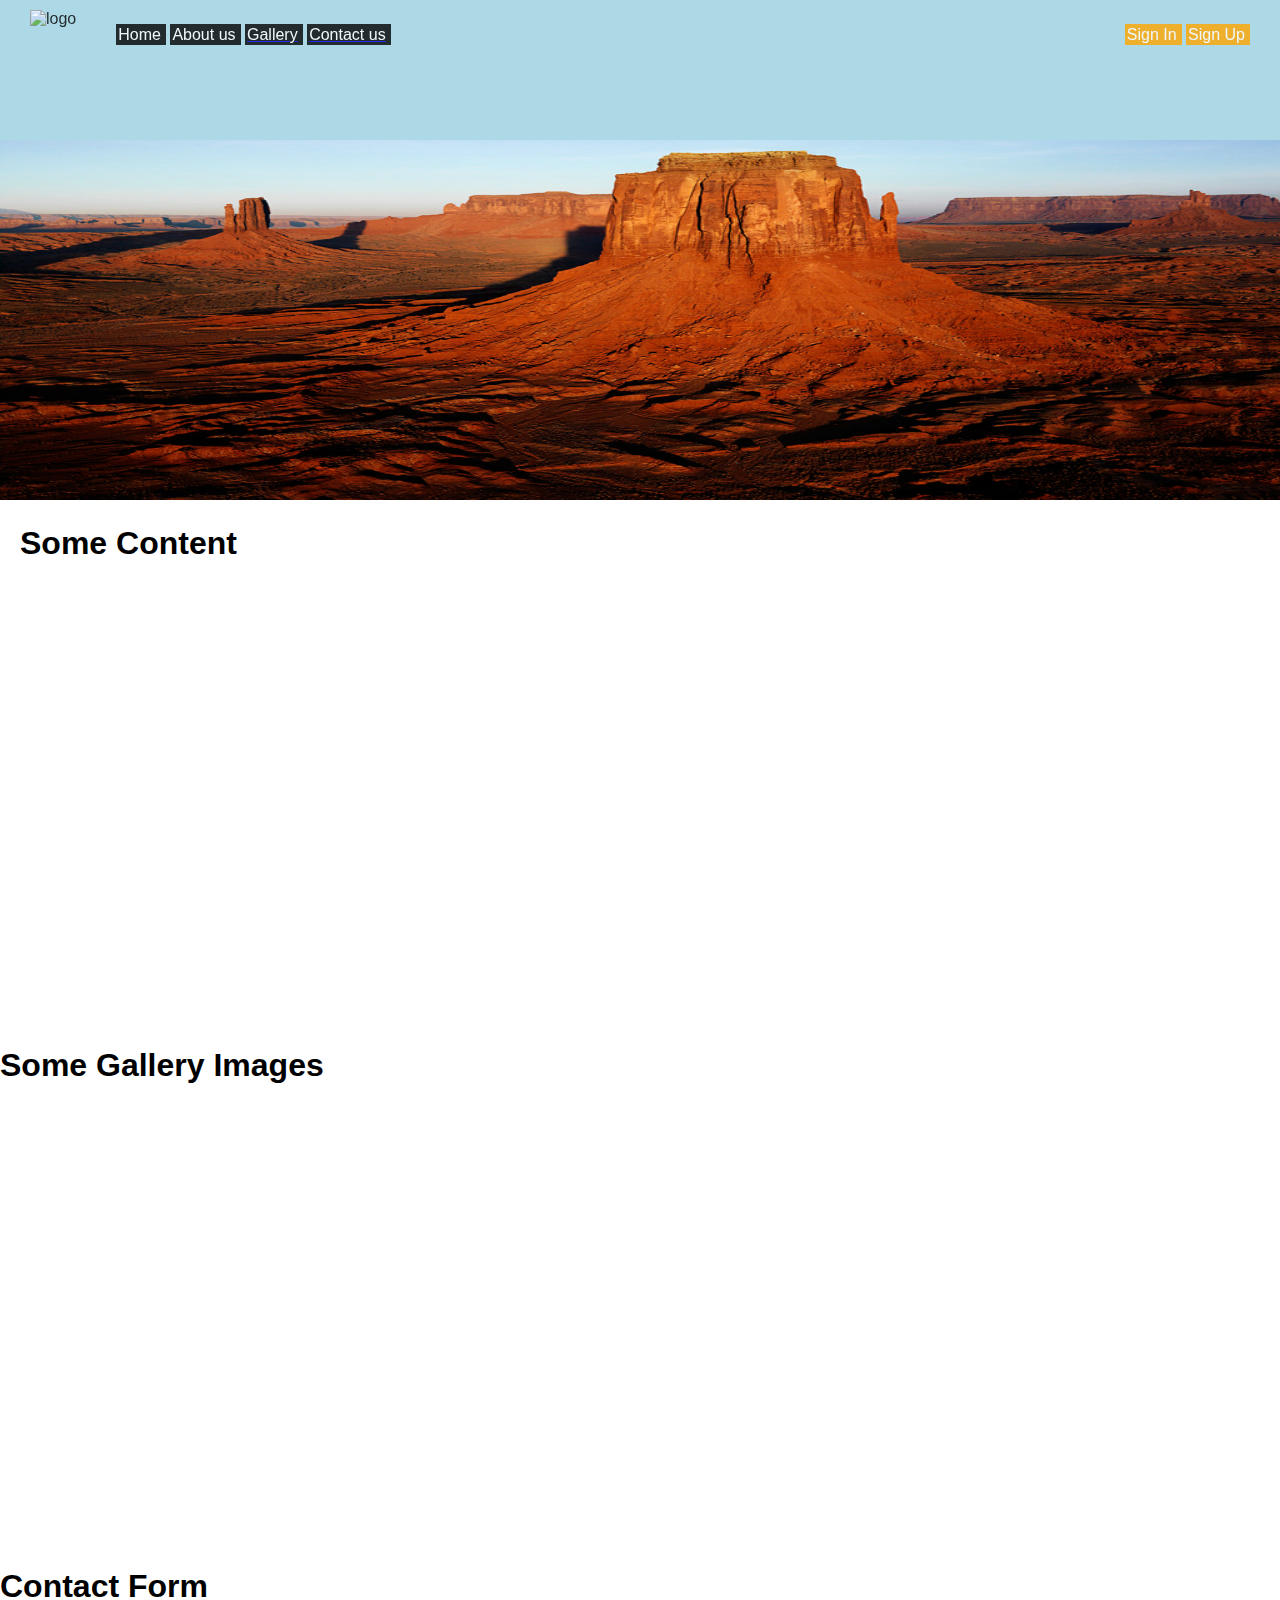
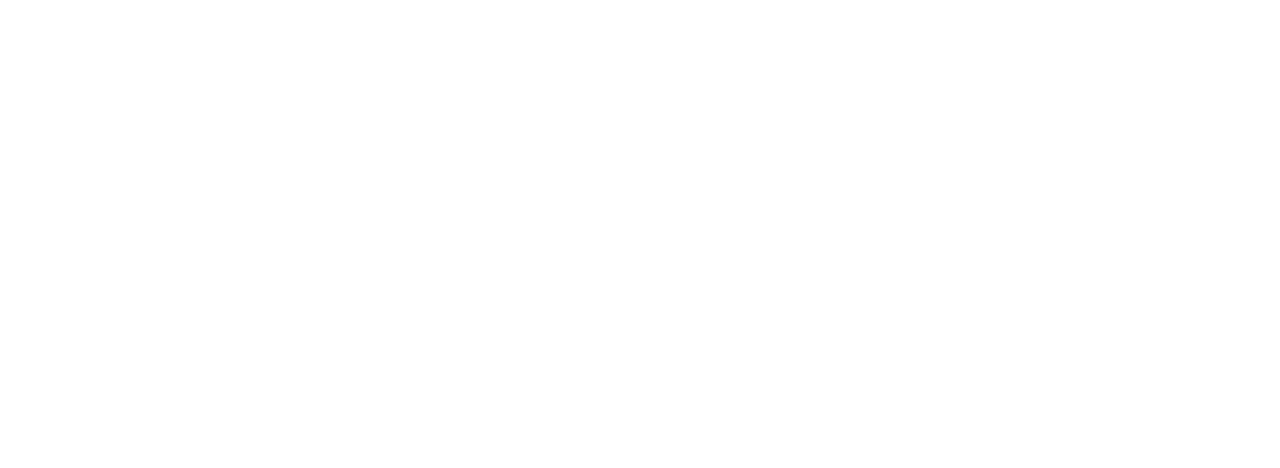
==== index.html @ 780ca343 "Change in Sign up and Sign in validation" ====
<!DOCTYPE html>
<html>
<head>
<meta charset="utf-8">
<meta name="viewport" content="width=device-width" />
<title>Demo</title>
<link rel="stylesheet" type="text/css" href="css/font.css">
<link rel="stylesheet" type="text/css" href="css/design.css">
<script type="text/javascript" src="js/jquery-2.1.3.min.js"></script>
<script type="text/javascript" src="js/logic.js"></script>
</head>
<body>
  <div class="wrapper">
    <!-- header -->
    <div class="header-container">
      <header>
        <div class="logo">
          <img src="images/lighthouse.jpg" alt="logo" width="100px"
            height="100px">
        </div>
        <nav class="menu">
          <ul class="menu--top">
            <li class="menu--top_list"><span class="menu--top_text">Home</span></li>
            <li class="menu--top_list"><span class="menu--top_text">About
                us</span></li>
            <li class="menu--top_list"><a href="#gallery"><span
                class="menu--top_text">Gallery</span></a></li>
            <li class="menu--top_list"><a href="#contact"><span
                class="menu--top_text">Contact us</span></a></li>
          </ul>
        </nav>
        <nav class="sign-buttons">
          <ul class="sign-buttons--top">
            <li class="sign-buttons--top_list"><span
              class="sign-buttons--top_text">Sign In</span></li>
            <li class="sign-buttons--top_list"><span
              class="sign-buttons--top_text">Sign Up</span></li>
          </ul>
        </nav>
      </header>
    </div>

    <!-- Content -->
    <div class="main">
      <div class="home">
        <div class="home-image">
          <img src="images/Desert.jpg" alt="Desert" width="100%"
            height="500px">
        </div>
      </div>
      <div class="about">
        <h1>Some Content</h1>
      </div>
      <div id="gallery">
        <h1>Some Gallery Images</h1>
      </div>
      <div id="contact">
        <h1>Contact Form</h1>
      </div>
    </div>

    
    <!-- Dialog container -->
    <div class="dialog-container">

      <!-- Sign In -->
      <form action="" class="dialog sign-in" id="sign-in" method="post">
        <div class="input-dialog">
          <label>User Name</label>
          <input type="text" id="usr_name" name="user_name" placeholder="Enter your username">
          <span class="error">This field is required</span>
        </div> 
        <div class="input-dialog">
          <label>Password</label>
          <input type="password" id="user_password" name="user_password" placeholder="Enter your password">
        </div> 
        <div class="input-dialog"><input type="submit" id="sign_in" value="Sign In"></div>
      </form>
      
      <!-- Sign Up -->
      <form action="" class="dialog sign-up" id="sign-up" method="post">
        <div class="input-dialog">
          <label class="input--dialog_text">Name</label>
          <input type="text" id="u_name" name="u_name" placeholder="Enter Name">
          <span class="error">This field is required</span>
        </div>
        <div class="input-dialog">
          <label class="input--dialog_text">Email</label>
          <input type="email" id="u_email" name=u_email" placeholder="Enter Email">
          <span class="error">This field is required</span>
        </div>
        <div class="input-dialog">
          <label class="input--dialog_text">User Name</label>
          <input type="text" id="usr_name" name="user_name" placeholder="Enter your username">
        </div>
        <div class="input-dialog">
          <label class="input--dialog_text">Enter Password</label>
          <input type="password" id="user_password" name="user_password">
        </div>
        <div class="input-dialog">
          <label class="input--dialog_text">Confirm Password</label>
          <input type="password" id="conf_password" name="conf_password">
        </div>
        <div class="button-submit"><button type="submit">Sign In</button></div>
        <div class="button-reset"><button type="reset">Reset</button></div>
      </form>

    </div>
  
    <!-- Footer -->
    <footer> </footer>
  </div>
</body>
</html>
---- css/design.css ----
body {
  font-family: Oswald, Arial, sans-serif;
  margin: 0;
  padding: 0;
}

.header-container {
  width: 100%;
  height:140px;
  position: fixed;
  top: 0;
  background-color:lightblue;
}
header {
  height:140px;
  margin-left: 20px;
  margin-right: 20px;
  padding:10px;
  opacity:0.8;
}

.logo {
  float: left;
}

.menu {
  float: left;
}

.menu--top_list {
  display: inline;
  border: 2px solid black;
  padding-right: 3px;
  background-color: black;
}

.menu--top_text {
  color: white;
}

.sign-buttons {
  float: right;
}

.sign-buttons--top_list {
  display: inline;
  border: 2px solid orange;
  padding-right: 3px;
  background-color: orange;
  cursor: pointer;
}

.sign-buttons--top_text {
  color: white;
}

/* Content */

.about{
  margin-right:20px;
  margin-left:20px;
  width:100%;
  height:500px;
}

#gallery{
  width:100%;
  height:500px;
}

#contact{
  width:100%;
  height:500px;
}

.dialog-container {
  position: fixed;
  top: 0;
  right: 0;
  bottom: 0;
  left: 0;
  background-color: rgba(100, 100, 100, 0.7);
  display: none;
}

.dialog {
  height: 200px;
  width: 400px;
  position: fixed;
  top: 40%;
  top: calc(50% - 100px);
  left: 40%;
  left: calc(50% - 200px);
  border: 1px #ccc solid;
  border-radius: 5px;
  background-color: #eee;
  padding: 20px;
  box-sizing: border-box;
  display: none;
}

.input-dialog {
  
}

.input--dialog_text {
  width: 100px;
}

.button-submit {
  display: inline;
}

.button-reset {
  display: inline;
}

.error{
    display: none;
    margin-left: 10px;
}       
 
.error_show{
    color: red;
    margin-left: 10px;
}

input.invalid, textarea.invalid{
    border: 2px solid red;
}
 
input.valid, textarea.valid{
    border: 2px solid green;
}
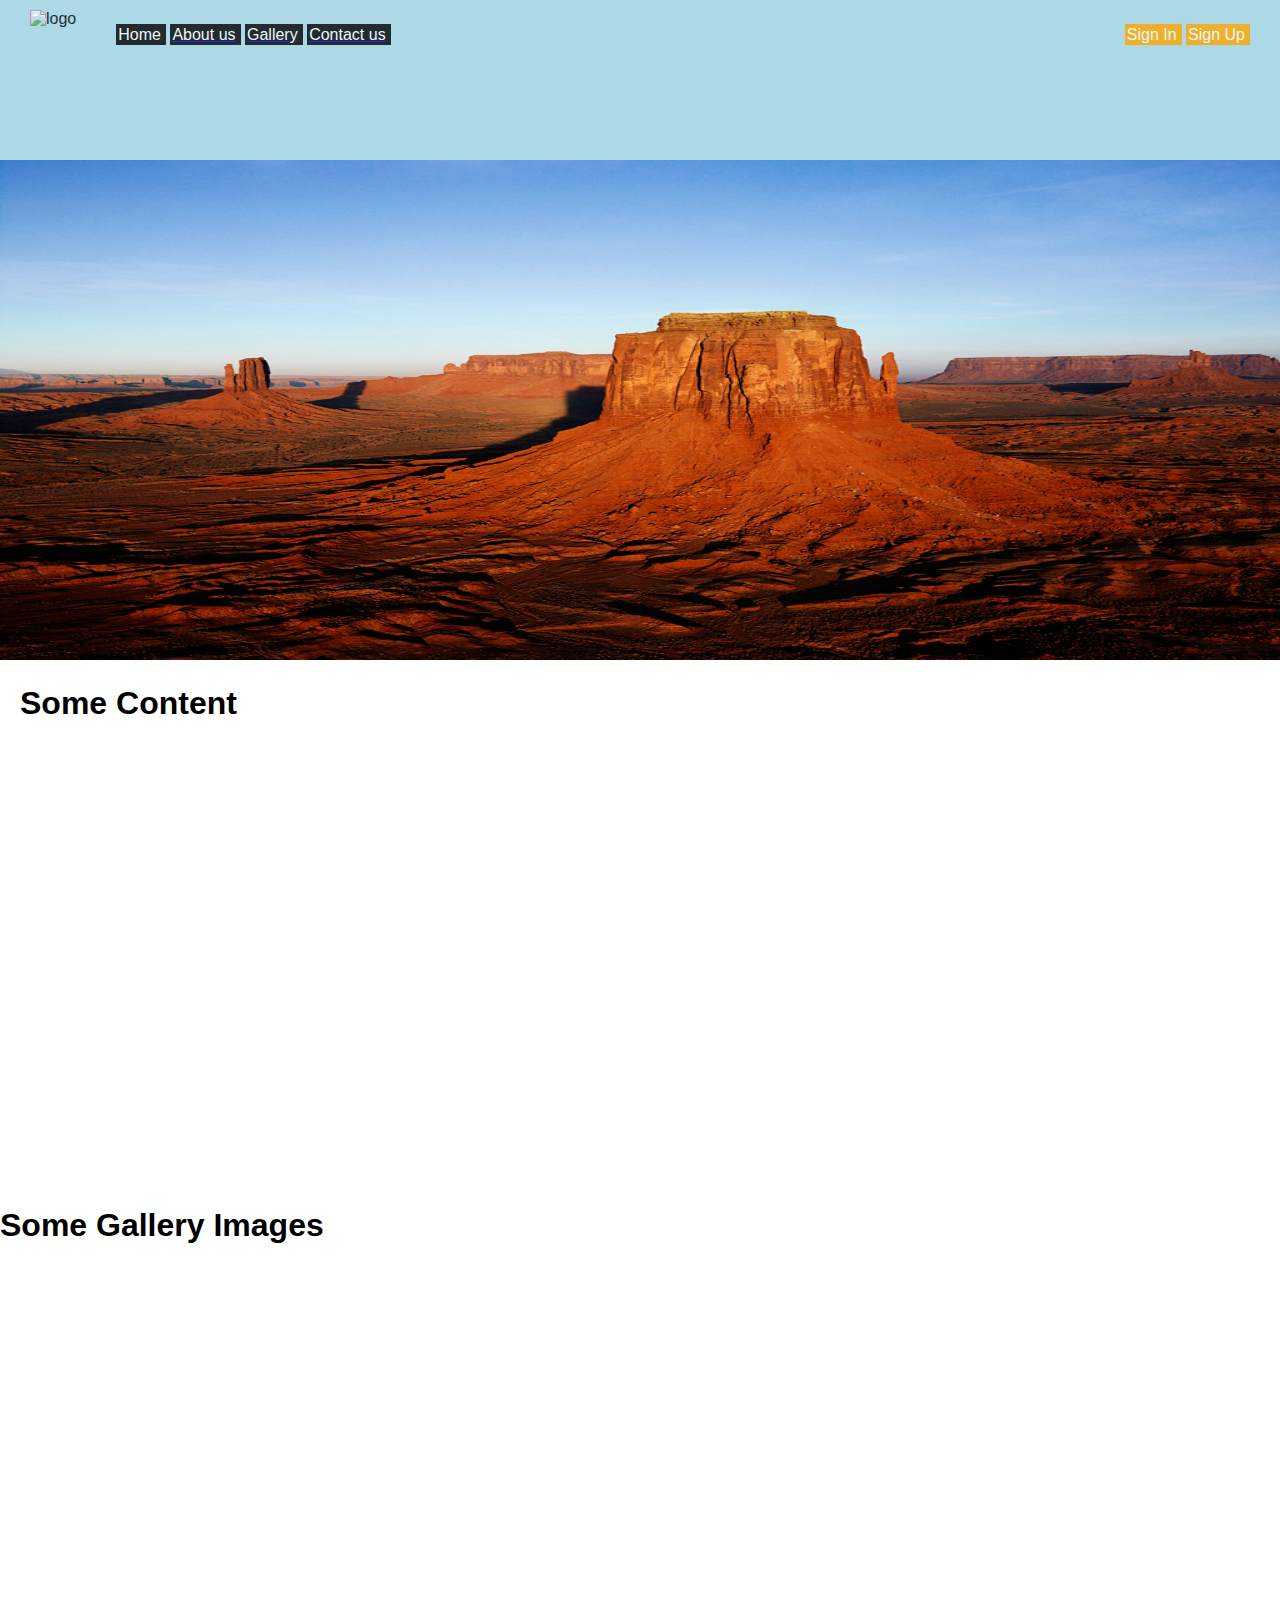
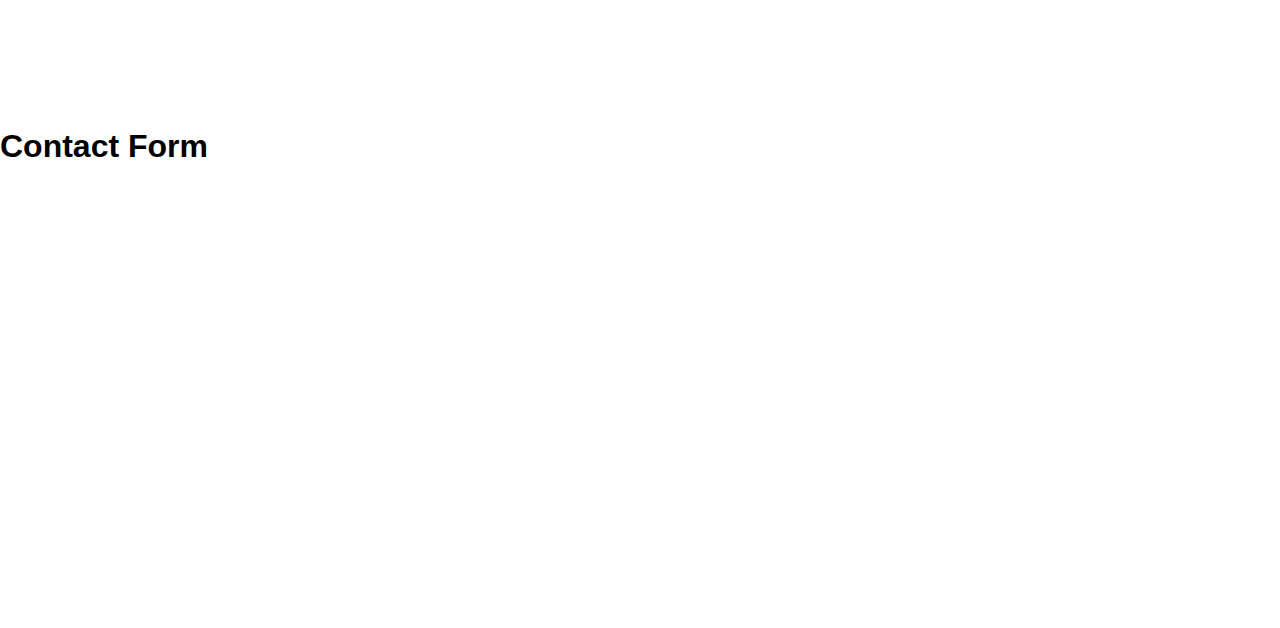
==== commit 07fe06b6: "Change in Header Scroll" ====
--- a/index.html
+++ b/index.html
@@ -21,8 +21,8 @@
         <nav class="menu">
           <ul class="menu--top">
             <li class="menu--top_list"><span class="menu--top_text">Home</span></li>
-            <li class="menu--top_list"><span class="menu--top_text">About
-                us</span></li>
+            <li class="menu--top_list"><a href="#about"><span class="menu--top_text">About
+                us</span></a></li>
             <li class="menu--top_list"><a href="#gallery"><span
                 class="menu--top_text">Gallery</span></a></li>
             <li class="menu--top_list"><a href="#contact"><span
@@ -48,7 +48,7 @@
             height="500px">
         </div>
       </div>
-      <div class="about">
+      <div id="about">
         <h1>Some Content</h1>
       </div>
       <div id="gallery">
--- a/css/design.css
+++ b/css/design.css
@@ -6,13 +6,17 @@
 
 .header-container {
   width: 100%;
-  height:140px;
-  position: fixed;
-  top: 0;
+  height: 160px;
   background-color:lightblue;
 }
+
+.fixed {
+    position: fixed;
+    top:0; left:0;
+    width: 100%; }
+    
 header {
-  height:140px;
+  height:160px;
   margin-left: 20px;
   margin-right: 20px;
   padding:10px;
@@ -56,7 +60,7 @@
 
 /* Content */
 
-.about{
+#about{
   margin-right:20px;
   margin-left:20px;
   width:100%;
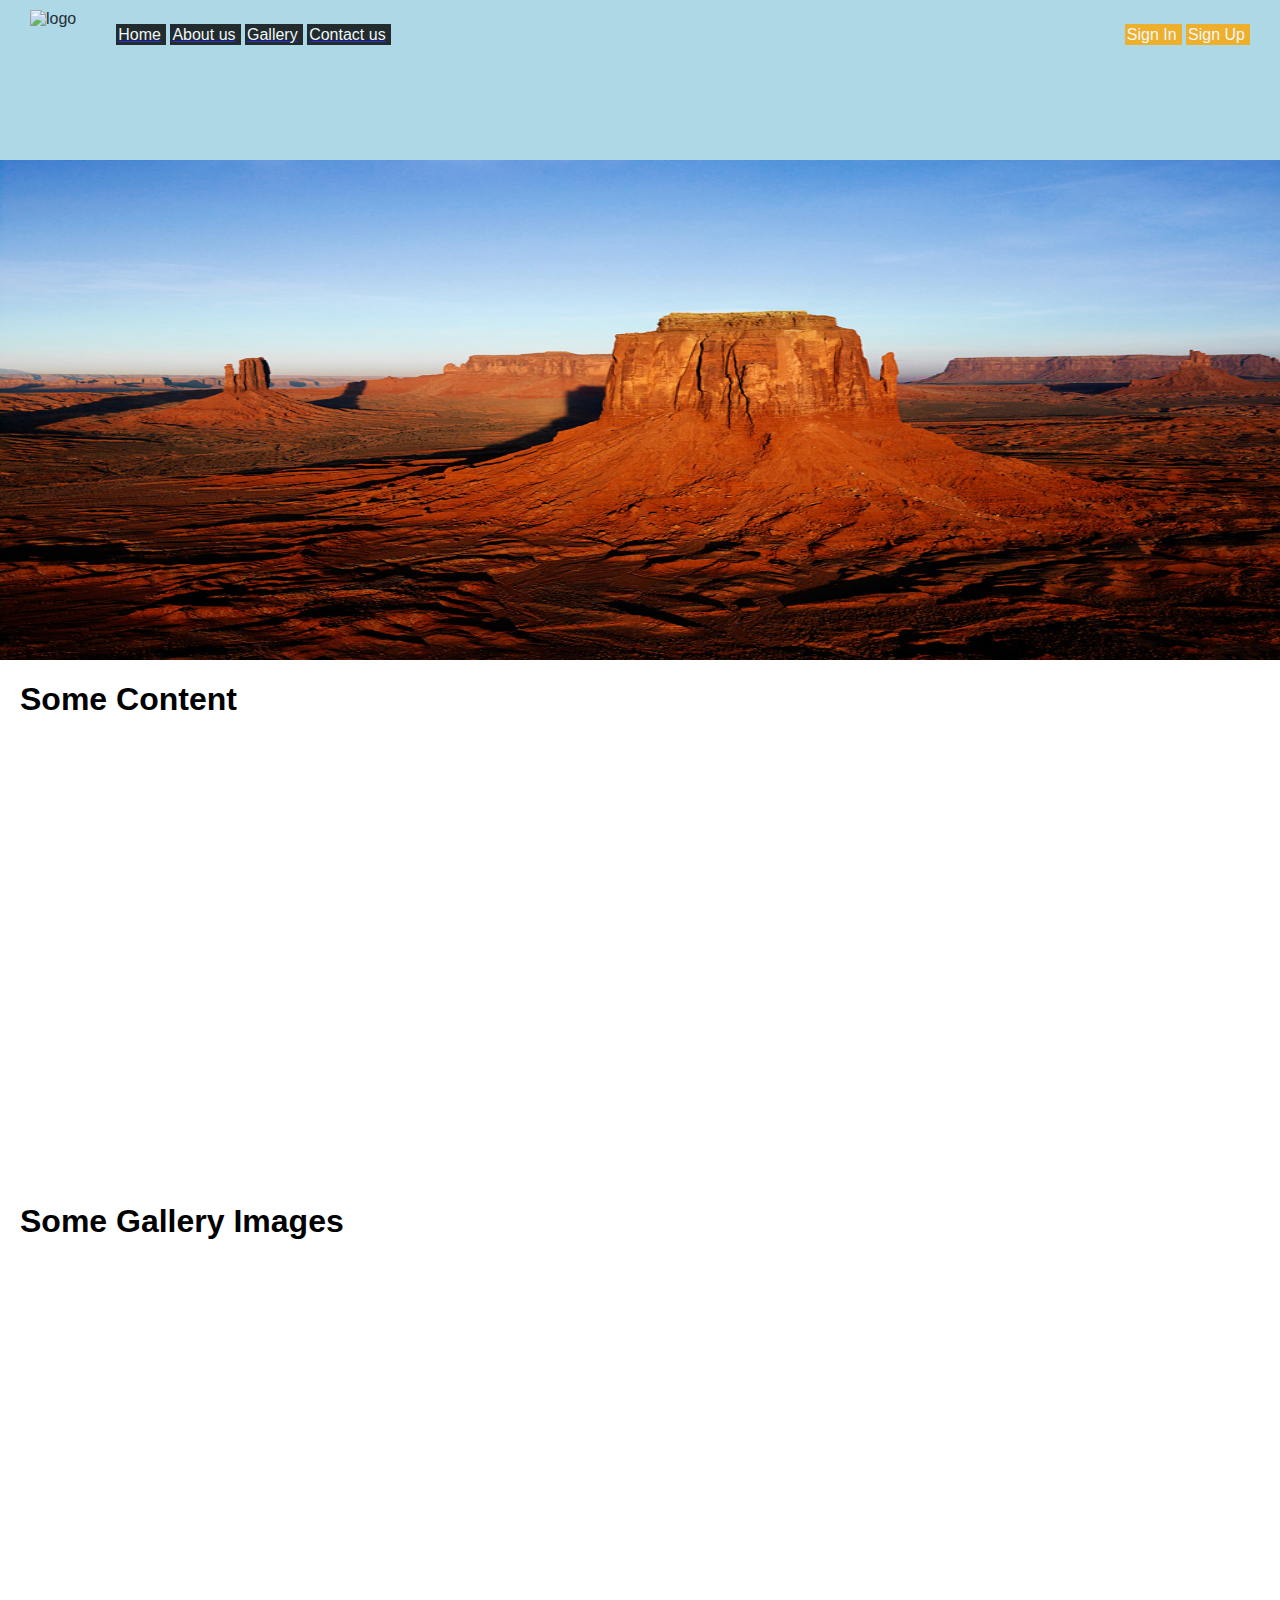
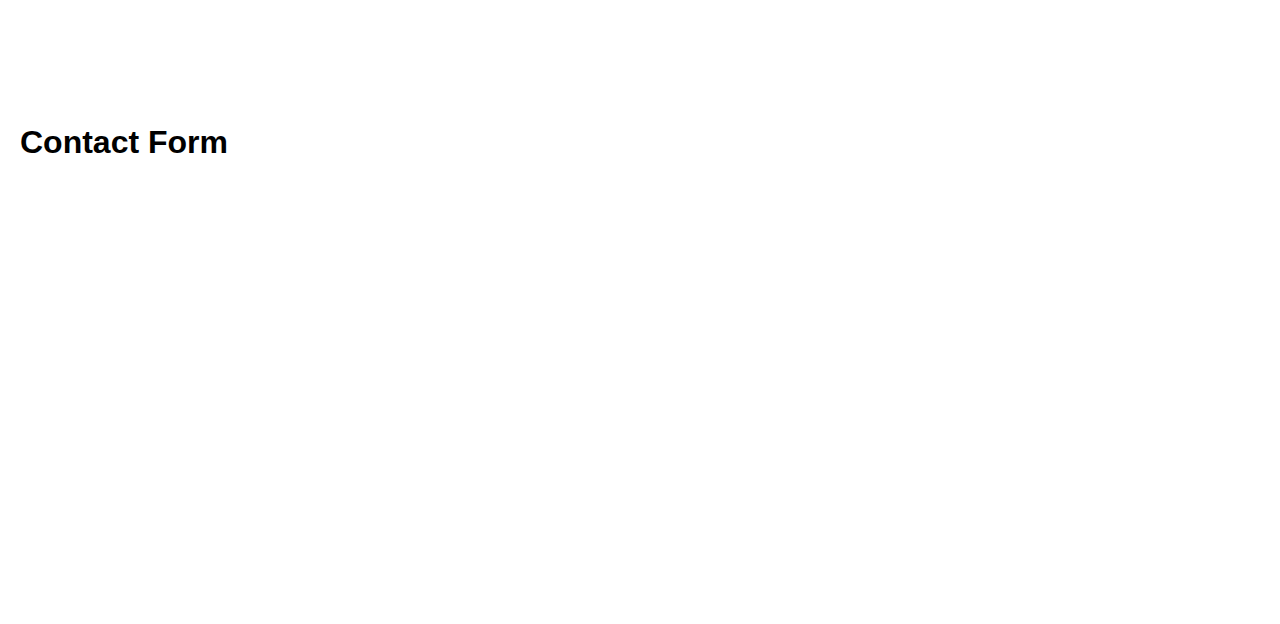
==== commit c15551ca: "Some Data validations" ====
--- a/index.html
+++ b/index.html
@@ -8,6 +8,18 @@
 <link rel="stylesheet" type="text/css" href="css/design.css">
 <script type="text/javascript" src="js/jquery-2.1.3.min.js"></script>
 <script type="text/javascript" src="js/logic.js"></script>
+<script type="text/javascript" src="js/data.js"></script>
+<script>
+function myFunction(arr) {
+    var out = "";
+    var i;
+    for(i = 0; i<arr.length; i++) {
+        out +=  arr[i].name + 
+        arr[i].email + arr[i].username + arr[i].password + arr[i].confirm + '<br>';
+    }
+    document.getElementById("about").innerHTML = out;
+}
+</script>
 </head>
 <body>
   <div class="wrapper">
@@ -20,7 +32,7 @@
         </div>
         <nav class="menu">
           <ul class="menu--top">
-            <li class="menu--top_list"><span class="menu--top_text">Home</span></li>
+            <li class="menu--top_list"><a href="#home"><span class="menu--top_text">Home</span></a></li>
             <li class="menu--top_list"><a href="#about"><span class="menu--top_text">About
                 us</span></a></li>
             <li class="menu--top_list"><a href="#gallery"><span
@@ -42,7 +54,7 @@
 
     <!-- Content -->
     <div class="main">
-      <div class="home">
+      <div id="home">
         <div class="home-image">
           <img src="images/Desert.jpg" alt="Desert" width="100%"
             height="500px">
@@ -91,24 +103,26 @@
         </div>
         <div class="input-dialog">
           <label class="input--dialog_text">User Name</label>
-          <input type="text" id="usr_name" name="user_name" placeholder="Enter your username">
+          <input type="text" id="usr_name_2" placeholder="Enter your username">
         </div>
         <div class="input-dialog">
           <label class="input--dialog_text">Enter Password</label>
-          <input type="password" id="user_password" name="user_password">
+          <input type="password" id="user_password_2" placeholder="Enter password">
         </div>
         <div class="input-dialog">
           <label class="input--dialog_text">Confirm Password</label>
-          <input type="password" id="conf_password" name="conf_password">
+          <input type="password" id="conf_password" placeholder="Confirm password">
+          <span class="error-input">Invalid Input</span>
         </div>
-        <div class="button-submit"><button type="submit">Sign In</button></div>
+        <div class="button-submit"><button type="submit">Sign Up</button></div>
         <div class="button-reset"><button type="reset">Reset</button></div>
       </form>
 
     </div>
   
     <!-- Footer -->
-    <footer> </footer>
+    <footer> 
+    </footer>
   </div>
 </body>
 </html>--- a/css/design.css
+++ b/css/design.css
@@ -7,20 +7,23 @@
 .header-container {
   width: 100%;
   height: 160px;
-  background-color:lightblue;
+  background-color: lightblue;
+  z-index: 10;
 }
 
-.fixed {
-    position: fixed;
-    top:0; left:0;
-    width: 100%; }
-    
+.fixed-header {
+  position: fixed;
+  top: 0;
+  left: 0;
+  width: 100%;
+}
+
 header {
-  height:160px;
+  height: 160px;
   margin-left: 20px;
   margin-right: 20px;
-  padding:10px;
-  opacity:0.8;
+  padding: 10px;
+  opacity: 0.8;
 }
 
 .logo {
@@ -36,6 +39,7 @@
   border: 2px solid black;
   padding-right: 3px;
   background-color: black;
+  cursor: pointer;
 }
 
 .menu--top_text {
@@ -59,22 +63,33 @@
 }
 
 /* Content */
-
-#about{
-  margin-right:20px;
-  margin-left:20px;
-  width:100%;
-  height:500px;
+.main {
+  clear: both;
+}
+#home {
+  width: 100%;
+  height: 500px;
 }
 
-#gallery{
-  width:100%;
-  height:500px;
+#about {
+  margin-right: 20px;
+  margin-left: 20px;
+  width: 100%;
+  height: 500px;
 }
 
-#contact{
-  width:100%;
-  height:500px;
+#gallery {
+  width: 100%;
+  height: 500px;
+  margin-right: 20px;
+  margin-left: 20px;
+}
+
+#contact {
+  width: 100%;
+  height: 500px;
+  margin-right: 20px;
+  margin-left: 20px;
 }
 
 .dialog-container {
@@ -89,7 +104,7 @@
 
 .dialog {
   height: 200px;
-  width: 400px;
+  width: 450px;
   position: fixed;
   top: 40%;
   top: calc(50% - 100px);
@@ -119,20 +134,25 @@
   display: inline;
 }
 
-.error{
-    display: none;
-    margin-left: 10px;
-}       
- 
-.error_show{
-    color: red;
-    margin-left: 10px;
+.error {
+  display: none;
+  margin-left: 10px;
 }
 
-input.invalid, textarea.invalid{
-    border: 2px solid red;
+.error_show {
+  color: red;
+  margin-left: 10px;
 }
- 
-input.valid, textarea.valid{
-    border: 2px solid green;
-}+
+.error-input {
+  display: none;
+  margin-left: 10px;
+}
+
+input.invalid, textarea.invalid {
+  border: 2px solid red;
+}
+
+input.valid, textarea.valid {
+  border: 2px solid green;
+}
